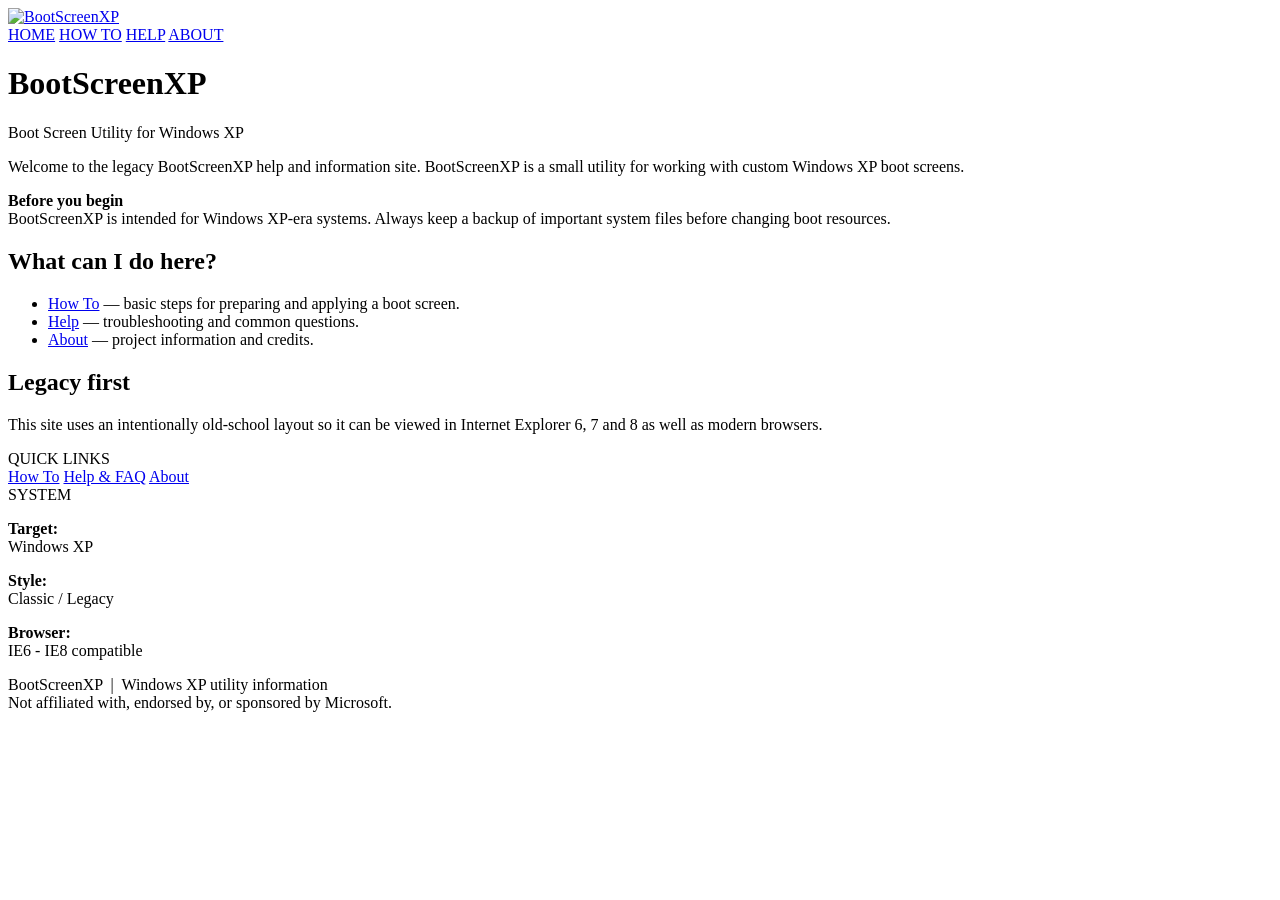
==== index.html @ 694d8ac3 "mainpage" ====
<!DOCTYPE html PUBLIC "-//W3C//DTD HTML 4.01 Transitional//EN"
"http://www.w3.org/TR/html4/loose.dtd">
<html>
<head>
<meta http-equiv="Content-Type" content="text/html; charset=utf-8">
<meta http-equiv="X-UA-Compatible" content="IE=EmulateIE7">
<title>BootScreenXP - Home</title>
<link rel="stylesheet" type="text/css" href="style.css">
</head>
<body>
<div id="page">
  <div id="header">
    <a href="index.html"><img src="images/splash.bmp" alt="BootScreenXP" id="header-image"></a>
  </div>

  <div id="nav">
    <a href="index.html" class="active">HOME</a>
    <a href="howto.html">HOW TO</a>
    <a href="help.html">HELP</a>
    <a href="about.html">ABOUT</a>
  </div>

  <div class="content">
    <div class="main">
      <h1>BootScreenXP</h1>
      <div class="subtitle">Boot Screen Utility for Windows XP</div>

      <p>Welcome to the legacy BootScreenXP help and information site. BootScreenXP is a small utility for working with custom Windows XP boot screens.</p>

      <div class="notice">
        <strong>Before you begin</strong><br>
        BootScreenXP is intended for Windows XP-era systems. Always keep a backup of important system files before changing boot resources.
      </div>

      <h2>What can I do here?</h2>
      <ul>
        <li><a href="howto.html">How To</a> &mdash; basic steps for preparing and applying a boot screen.</li>
        <li><a href="help.html">Help</a> &mdash; troubleshooting and common questions.</li>
        <li><a href="about.html">About</a> &mdash; project information and credits.</li>
      </ul>

      <h2>Legacy first</h2>
      <p>This site uses an intentionally old-school layout so it can be viewed in Internet Explorer 6, 7 and 8 as well as modern browsers.</p>
    </div>

    <div class="side">
      <div class="side-title">QUICK LINKS</div>
      <a class="button" href="howto.html">How To</a>
      <a class="button" href="help.html">Help &amp; FAQ</a>
      <a class="button" href="about.html">About</a>

      <div class="side-title gap">SYSTEM</div>
      <p><strong>Target:</strong><br>Windows XP</p>
      <p><strong>Style:</strong><br>Classic / Legacy</p>
      <p><strong>Browser:</strong><br>IE6 - IE8 compatible</p>
    </div>

    <div class="clear"></div>
  </div>

  <div id="footer">
    BootScreenXP &nbsp;|&nbsp; Windows XP utility information<br>
    Not affiliated with, endorsed by, or sponsored by Microsoft.
  </div>
</div>
</body>
</html>
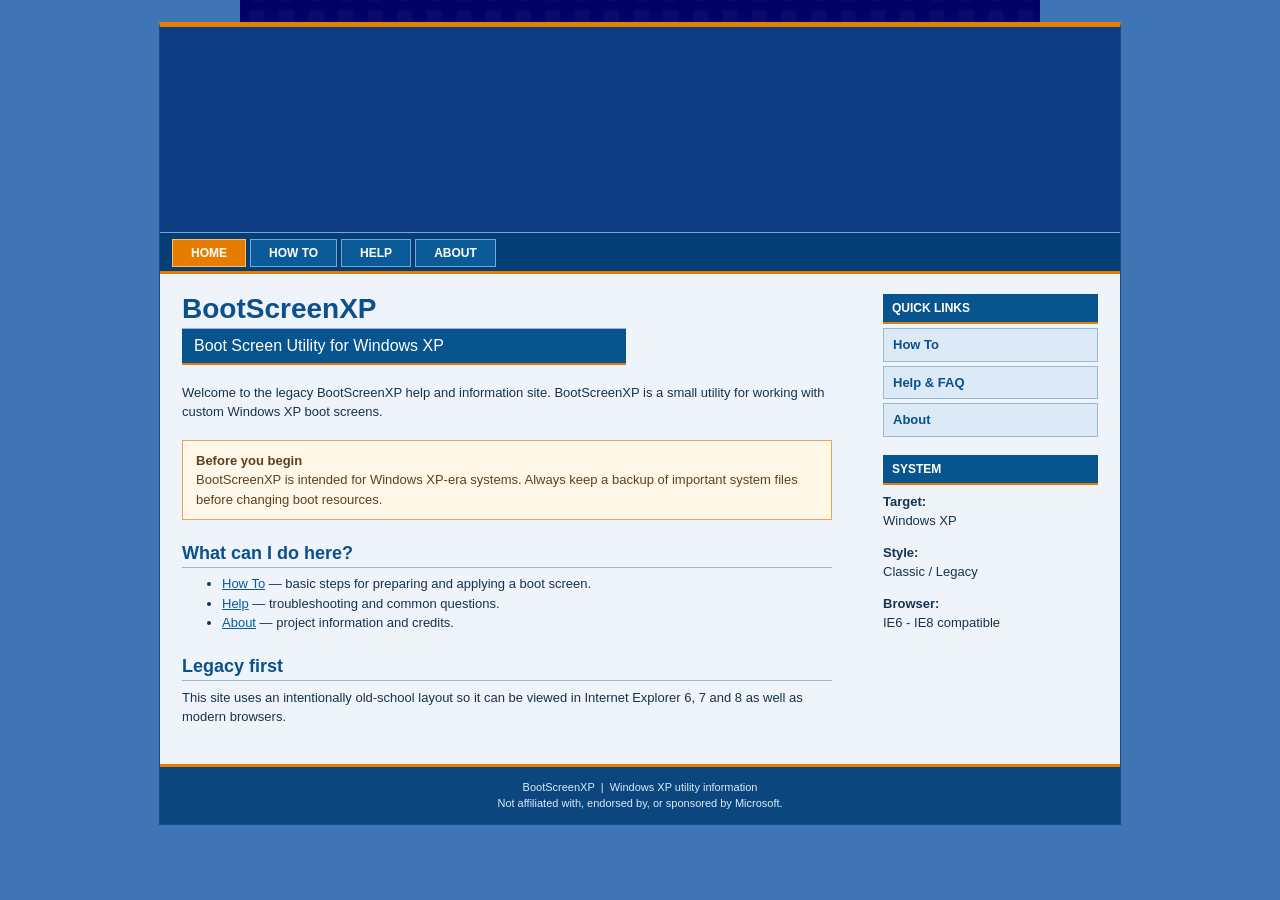
==== commit c118a93c: "Update stylesheet link and quick links paths" ====
--- a/index.html
+++ b/index.html
@@ -5,7 +5,7 @@
 <meta http-equiv="Content-Type" content="text/html; charset=utf-8">
 <meta http-equiv="X-UA-Compatible" content="IE=EmulateIE7">
 <title>BootScreenXP - Home</title>
-<link rel="stylesheet" type="text/css" href="style.css">
+<link rel="stylesheet" type="text/css" href="BootScreenXP-website/style.css">
 </head>
 <body>
 <div id="page">
@@ -45,9 +45,9 @@
 
     <div class="side">
       <div class="side-title">QUICK LINKS</div>
-      <a class="button" href="howto.html">How To</a>
-      <a class="button" href="help.html">Help &amp; FAQ</a>
-      <a class="button" href="about.html">About</a>
+      <a class="button" href="BootScreenXP-website/howto.html">How To</a>
+      <a class="button" href="BootScreenXP-website/help.html">Help &amp; FAQ</a>
+      <a class="button" href="BootScreenXP-website/about.html">About</a>
 
       <div class="side-title gap">SYSTEM</div>
       <p><strong>Target:</strong><br>Windows XP</p>
--- a/BootScreenXP-website/style.css
+++ b/BootScreenXP-website/style.css
@@ -0,0 +1,271 @@
+/* BootScreenXP Legacy Theme
+   CSS 2.0-era techniques only: IE6/7/8 friendly. */
+
+html, body {
+    margin: 0;
+    padding: 0;
+}
+
+body {
+    background: #3f75b5 url("images/splash.bmp") center top no-repeat;
+    background-attachment: fixed;
+    color: #17324d;
+    font-family: Arial, Helvetica, sans-serif;
+    font-size: 13px;
+    line-height: 1.5;
+}
+
+#page {
+    width: 960px;
+    margin: 22px auto;
+    background: #f3f7fb;
+    border: 1px solid #174d85;
+    border-top: 5px solid #e77d00;
+}
+
+#header {
+    height: 205px;
+    overflow: hidden;
+    background: #0d3c82;
+}
+
+#header-image {
+    width: 960px;
+    height: 480px;
+    margin-top: -22px;
+    display: block;
+    border: 0;
+}
+
+#nav {
+    height: 38px;
+    background: #063f78;
+    border-top: 1px solid #75a6d7;
+    border-bottom: 3px solid #e77d00;
+    padding-left: 12px;
+}
+
+#nav a {
+    display: block;
+    float: left;
+    margin: 6px 4px 0 0;
+    padding: 4px 18px;
+    color: #ffffff;
+    background: #0b5b99;
+    border: 1px solid #73a8d4;
+    font-weight: bold;
+    font-size: 12px;
+    text-decoration: none;
+}
+
+#nav a:hover,
+#nav a.active {
+    background: #e77d00;
+    color: #ffffff;
+    border-color: #ffbd68;
+}
+
+.content {
+    padding: 20px 22px 25px 22px;
+    background: #eef4fa;
+}
+
+.main {
+    width: 650px;
+    float: left;
+}
+
+.main.full {
+    width: 100%;
+}
+
+.side {
+    width: 215px;
+    float: right;
+    padding: 0 0 10px 0;
+}
+
+.clear {
+    clear: both;
+    height: 0;
+    overflow: hidden;
+}
+
+h1 {
+    margin: 0 0 3px 0;
+    padding: 0;
+    color: #0a4f8e;
+    font-size: 28px;
+    line-height: 1.1;
+}
+
+.subtitle {
+    margin: 0 0 18px 0;
+    padding: 5px 12px;
+    width: 420px;
+    background: #07548f;
+    border-top: 1px solid #8ab5dc;
+    border-bottom: 2px solid #e77d00;
+    color: #ffffff;
+    font-size: 16px;
+}
+
+h2 {
+    margin: 20px 0 6px 0;
+    color: #0a4f8e;
+    font-size: 18px;
+    border-bottom: 1px solid #9bb9d3;
+}
+
+p {
+    margin: 7px 0 12px 0;
+}
+
+a {
+    color: #075b9e;
+}
+
+a:hover {
+    color: #e36f00;
+}
+
+ul {
+    margin-top: 5px;
+}
+
+.notice {
+    margin: 18px 0;
+    padding: 10px 13px;
+    background: #fff7e8;
+    border: 1px solid #e0a75b;
+    color: #5e401d;
+}
+
+.side-title {
+    padding: 5px 9px;
+    color: #ffffff;
+    background: #07548f;
+    border-bottom: 2px solid #e77d00;
+    font-weight: bold;
+    font-size: 12px;
+}
+
+.side-title.gap {
+    margin-top: 18px;
+}
+
+.button {
+    display: block;
+    margin-top: 4px;
+    padding: 6px 9px;
+    background: #dceaf7;
+    border: 1px solid #9ab8d2;
+    color: #0a4f8e;
+    font-weight: bold;
+    text-decoration: none;
+}
+
+.button:hover {
+    background: #f4d3a8;
+    border-color: #e77d00;
+}
+
+.check {
+    margin: 7px 0;
+    padding-left: 25px;
+}
+
+.step {
+    position: relative;
+    min-height: 62px;
+    margin: 0 0 10px 0;
+    padding: 9px 12px 9px 60px;
+    background: #ffffff;
+    border: 1px solid #b8cfe3;
+}
+
+.step h2 {
+    margin: 0 0 4px 0;
+    border: 0;
+    font-size: 16px;
+}
+
+.step p {
+    margin: 0;
+}
+
+.number {
+    position: absolute;
+    left: 12px;
+    top: 13px;
+    width: 32px;
+    height: 32px;
+    padding-top: 7px;
+    text-align: center;
+    background: #0a5795;
+    border: 1px solid #0a3f6d;
+    color: #ffffff;
+    font-size: 18px;
+    font-weight: bold;
+}
+
+.info {
+    width: 70%;
+    border-collapse: collapse;
+    background: #ffffff;
+}
+
+.info th,
+.info td {
+    padding: 7px 9px;
+    border: 1px solid #b8cfe3;
+    text-align: left;
+}
+
+.info th {
+    width: 170px;
+    background: #dceaf7;
+    color: #0a4f8e;
+}
+
+#footer {
+    padding: 12px 20px;
+    background: #0b477e;
+    border-top: 3px solid #e77d00;
+    color: #d9e9f7;
+    text-align: center;
+    font-size: 11px;
+}
+
+/* Simple IE6-friendly fixes */
+* html #page {
+    height: 1%;
+}
+
+* html .step {
+    height: 62px;
+}
+
+* html #nav a {
+    display: inline;
+}
+
+@media screen and (max-width: 980px) {
+    #page {
+        width: 94%;
+    }
+
+    #header-image {
+        width: 800px;
+        height: 400px;
+        margin-top: 0;
+    }
+
+    .main {
+        width: 68%;
+    }
+
+    .side {
+        width: 26%;
+    }
+}
